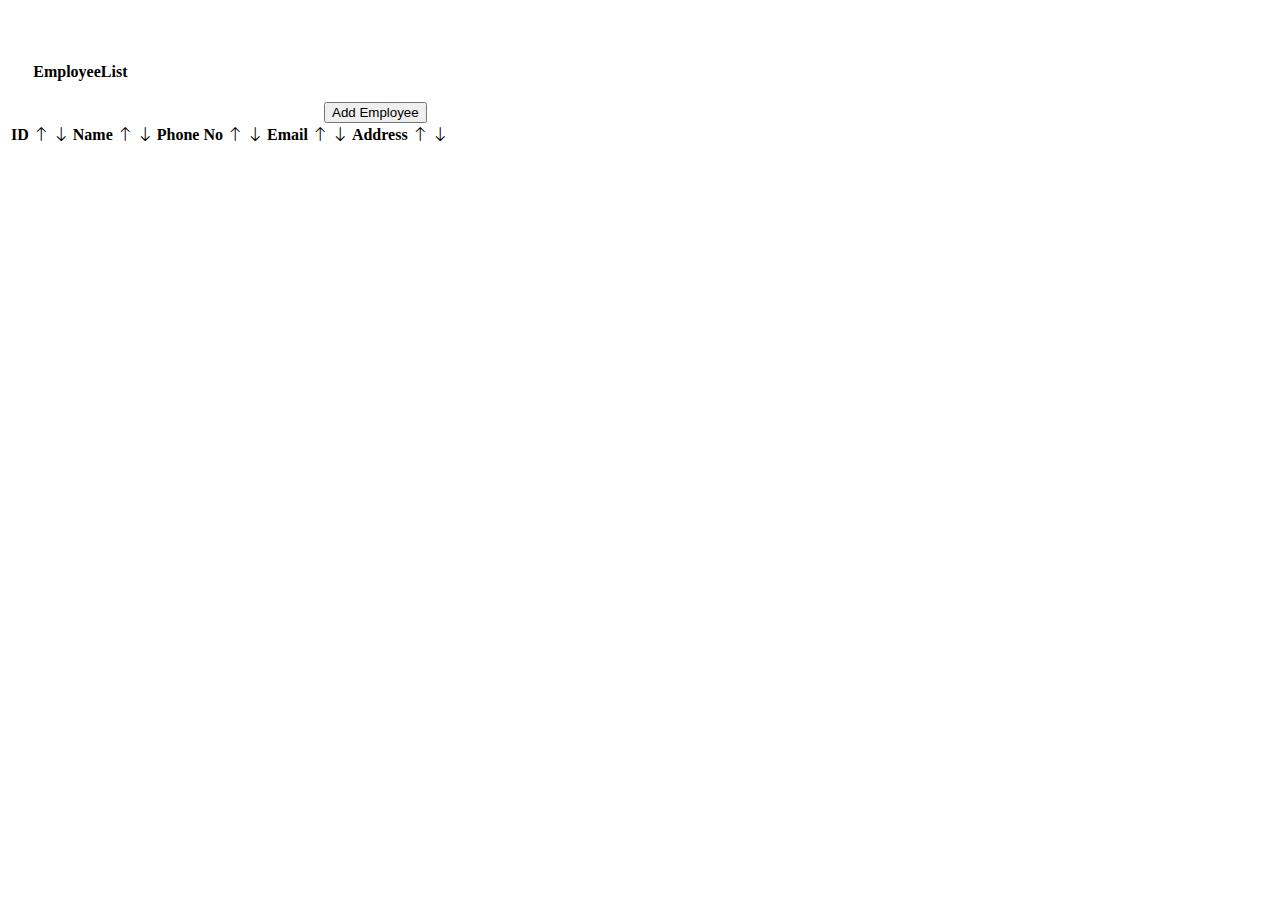
==== src/main/resources/template/index.html @ 3dfd39f9 "Added Pagination and sorting with no user alert to project" ====
<!DOCTYPE html>
<html lang="en" xmlns:th="http://www.thymeleaf.org">
<head>
    <meta charset="UTF-8">
    <title>Title</title>
    <script src="https://ajax.googleapis.com/ajax/libs/jquery/1.10.2/jquery.min.js"></script>
    <script src="https://code.jquery.com/jquery-3.6.0.js" integrity="sha256-H+K7U5CnXl1h5ywQfKtSj8PCmoN9aaq30gDh27Xc0jk=" crossorigin="anonymous"></script>
    <link href="https://stackpath.bootstrapcdn.com/bootstrap/4.5.0/css/bootstrap.min.css" rel="stylesheet"
          integrity="sha384-9aIt2nRpC12Uk9gS9baDl411NQApFmC26EwAOH8WgZl5MYYxFfc+NcPb1dKGj7Sk" crossorigin="anonymous">
    <link href="//maxcdn.bootstrapcdn.com/font-awesome/4.1.0/css/font-awesome.min.css" rel="stylesheet">
    <link rel="stylesheet" href="https://cdn.jsdelivr.net/npm/bootstrap-icons@1.7.2/font/bootstrap-icons.css">
    <link rel="stylesheet"  th:href="@{css/employee.css}"/>
    <script th:src="@{js/employee.js}"></script>
</head>

<body>
<div class="container h-100 d-flex justify-content-center"  style ="margin-top:5%;">
    <div class="row">
        <div class="col">
            <div class="row"> <h4 style ="margin-left:2%;">EmployeeList</h4> <button style ="margin-left:25%;"class="btn btn-primary" onclick="showAddForm();">Add Employee</button></div>

            <table class="table table-borderless table-hover">
                <thead id="tableHead">
                    <tr>
                        <th id="id" scope="col">
                            ID
                            <i class="btn bi bi-arrow-up" th:onclick="getRequestWithSort('empId','asc');"></i>
                            <i class="btn bi bi-arrow-down" th:onclick="getRequestWithSort('empId','desc');"></i>
                            </th>
                        <th id ="name" scope="col">
                            Name
                            <i class="btn bi bi-arrow-up"  th:onclick="getRequestWithSort('name','asc');"></i>
                            <i class="btn bi bi-arrow-down"  th:onclick="getRequestWithSort('name','desc');"></i>
                        </th>
                        <th id ="phoneNo" scope="col">
                            Phone No
                            <i class="btn bi bi-arrow-up"  th:onclick="getRequestWithSort('phoneNo','asc');"></i>
                            <i class="btn bi bi-arrow-down"  th:onclick="getRequestWithSort('phoneNo','desc');"></i>
                        </th>
                        <th id="email" scope="col">
                            Email
                            <i class="btn bi bi-arrow-up"  th:onclick="getRequestWithSort('email','asc');"></i>
                            <i class="btn bi bi-arrow-down"  th:onclick="getRequestWithSort('email','desc');"></i>
                        </th>
                        <th id="address" scope="col">
                            Address
                            <i class="btn bi bi-arrow-up"  th:onclick="getRequestWithSort('address','asc');"></i>
                            <i class="btn bi bi-arrow-down"  th:onclick="getRequestWithSort('address','desc');"></i>
                        </th>
                    </tr>
                </thead>
                <tbody id="table">

                </tbody>
                <tfoot id = "tfoot">

                </tfoot>
            </table>
        </div>
    </div>
</div>

<div class="container h-80 d-flex justify-content-center">
    <div id="addForm" style = "display:none;" class="form-group">
        <div class="d-flex">
            <div class="row">
                <form class="table" action="#" th:action="@{/employee}" th:employee="${employee}" method="POST">
                    <div class="d-inline-block">  <input type = "hidden" class="form-control" name ="empId" th:value="0" placeholder="empId"/> </div>
                    <div class="d-inline-block">  <input type = "text" class="form-control" name ="name" th:value="*{name}" placeholder="name"/></div>
                    <div class="d-inline-block">  <input type = "Number" class="form-control" name="phoneNo" pattern="[0-9]{10}" th:value="*{phoneNo}" placeholder="phoneNo"></div>
                    <div class="d-inline-block"> <input type = "email" class="form-control" name="email" th:value="*{email}" placeholder="email"></div>
                    <div class="d-inline-block"> <input type = "text" class="form-control" name="address" th:value="*{address}" placeholder="address"></div>
                    <div class="d-inline-block"> <input class = "btn btn-info" type="submit" value="Add"></div>
                    <div class="d-inline-block"> <button class="btn btn-danger" type="button" onclick="cancel();">Cancel</button> </div>
                </form>
            </div>
        </div>
    </div>
</div>
<div class="container h-80 d-flex justify-content-center">
    <div id="editFormDiv" style = "display:none;">
        <div class="d-flex">
            <div class="row">
                <form id="editForm" th:employee="${employee}" class="form-group">
                    <div class="d-inline-block"><input style ="width:100px;" id="editId" readonly/></div>
                    <div class="d-inline-block"><input type = "text" class="form-control" id ="editName" name ="name" th:value="*{name}" placeholder="name"/></div>
                    <div class="d-inline-block"><input type = "Number" class="form-control" id="editPhoneNo" name="phoneNo" pattern="[0-9]{10}" th:value="*{phoneNo}" placeholder="phoneNo"></div>
                    <div class="d-inline-block"><input type = "email" class="form-control" id="editEmail" name="email" th:value="*{email}" placeholder="email"></div>
                    <div class="d-inline-block"><input type = "text" class="form-control" id="editAddress" name="address" th:value="*{address}" placeholder="address"></div>
                    <div class="d-inline-block"><input class = "btn btn-info" type="submit" value="Save"></div>
                    <button class="btn btn-danger" type="button" onclick="cancel();">Cancel</button>
                </form>
            </div>
        </div>
    </div>
</div>
</body>
</html>
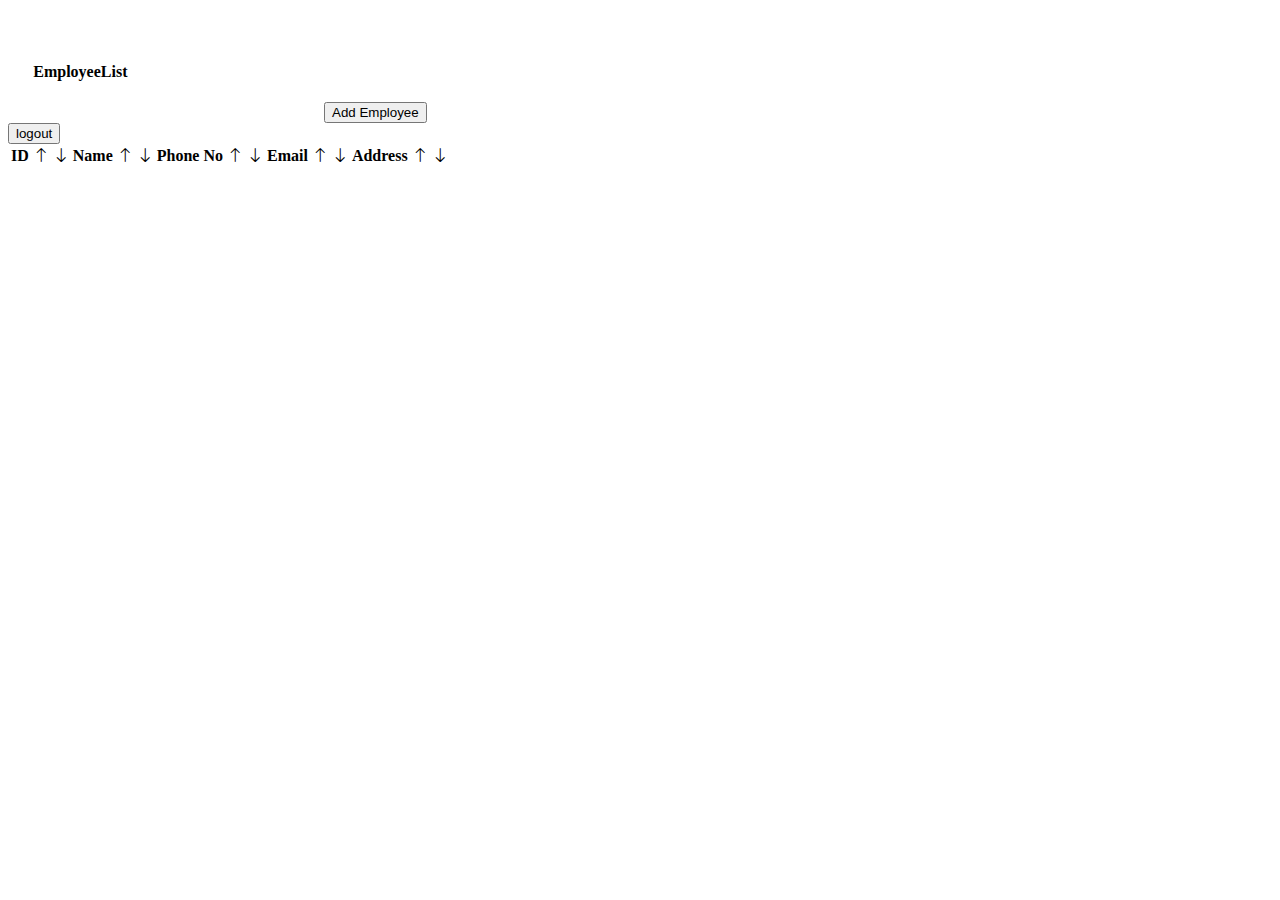
==== commit 159fe69f: "added logout, security part done" ====
--- a/src/main/resources/template/index.html
+++ b/src/main/resources/template/index.html
@@ -17,7 +17,13 @@
 <div class="container h-100 d-flex justify-content-center"  style ="margin-top:5%;">
     <div class="row">
         <div class="col">
-            <div class="row"> <h4 style ="margin-left:2%;">EmployeeList</h4> <button style ="margin-left:25%;"class="btn btn-primary" onclick="showAddForm();">Add Employee</button></div>
+            <div class="row"> <h4 style ="margin-left:2%;">EmployeeList</h4> <button style ="margin-left:25%;margin-right:25%;"class="btn btn-primary" onclick="showAddForm();">Add Employee</button>
+                <div>
+                    <form name="logoutForm" th:action="@{/logout}" method="post">
+                        <input class="btn btn-danger" type="submit" value="logout" />
+                    </form>
+                </div>
+            </div>
 
             <table class="table table-borderless table-hover">
                 <thead id="tableHead">
